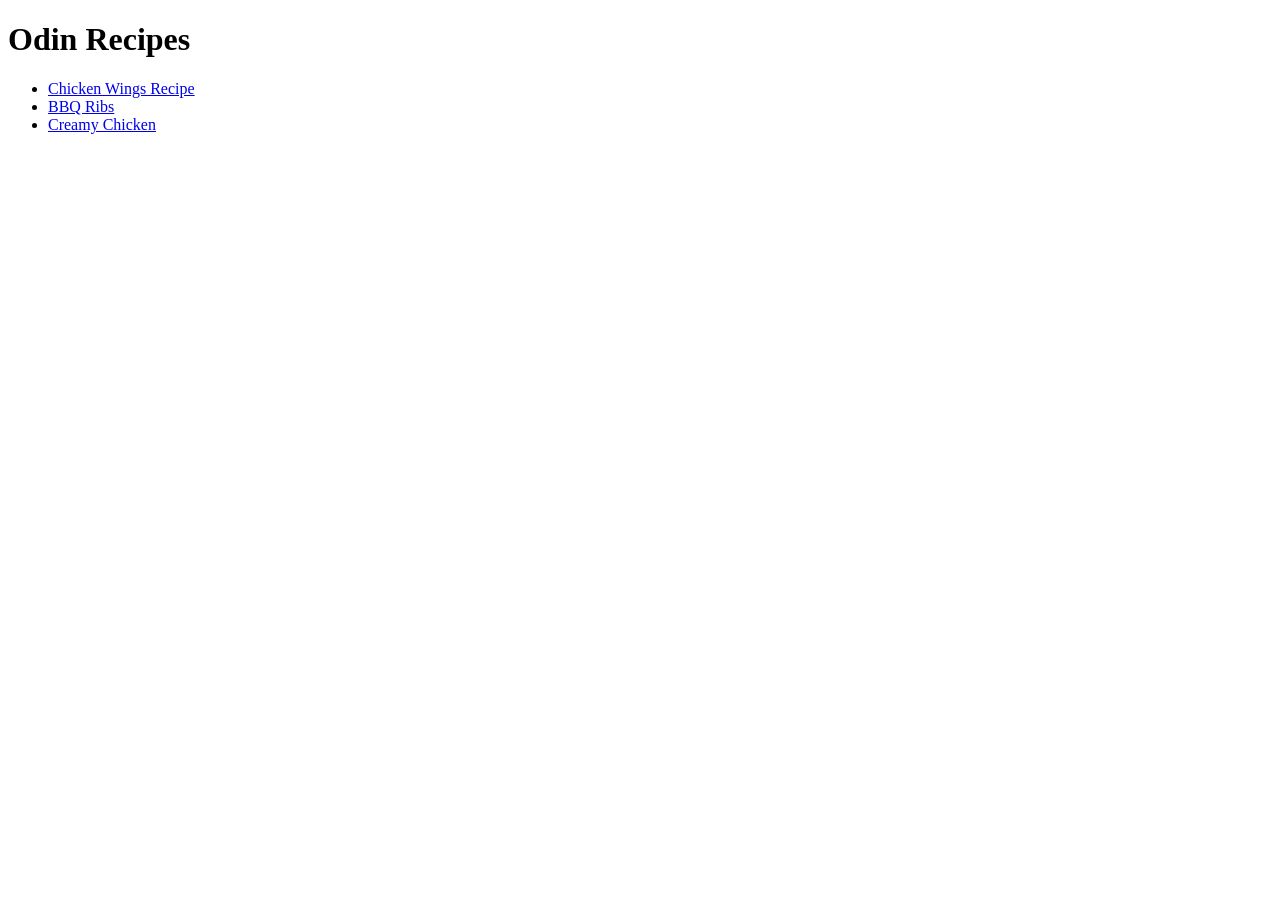
==== index.html @ 3f34fb39 "added the index file and a recipe folder for recipe that will accessed through the index page." ====
<!DOCTYPE html>
<html lang="en">
<head>
    <meta charset="UTF-8">
    <meta name="viewport" content="width=device-width, initial-scale=1.0">
    <title>Odin Recipes</title>
</head>
<body>
    <h1>Odin Recipes</h1>

    <ul>
        <li><a href="./recipes/chicken-wings.html" target="_blank">Chicken Wings Recipe</a></li>
        <li><a href="./recipes/BBQ-ribs.html" target="_blank">BBQ Ribs</a></li>
        <li><a href="./recipes/creamy-chicken.html" target="_blank">Creamy Chicken</a></li>
    </ul>
    
</body>
</html>
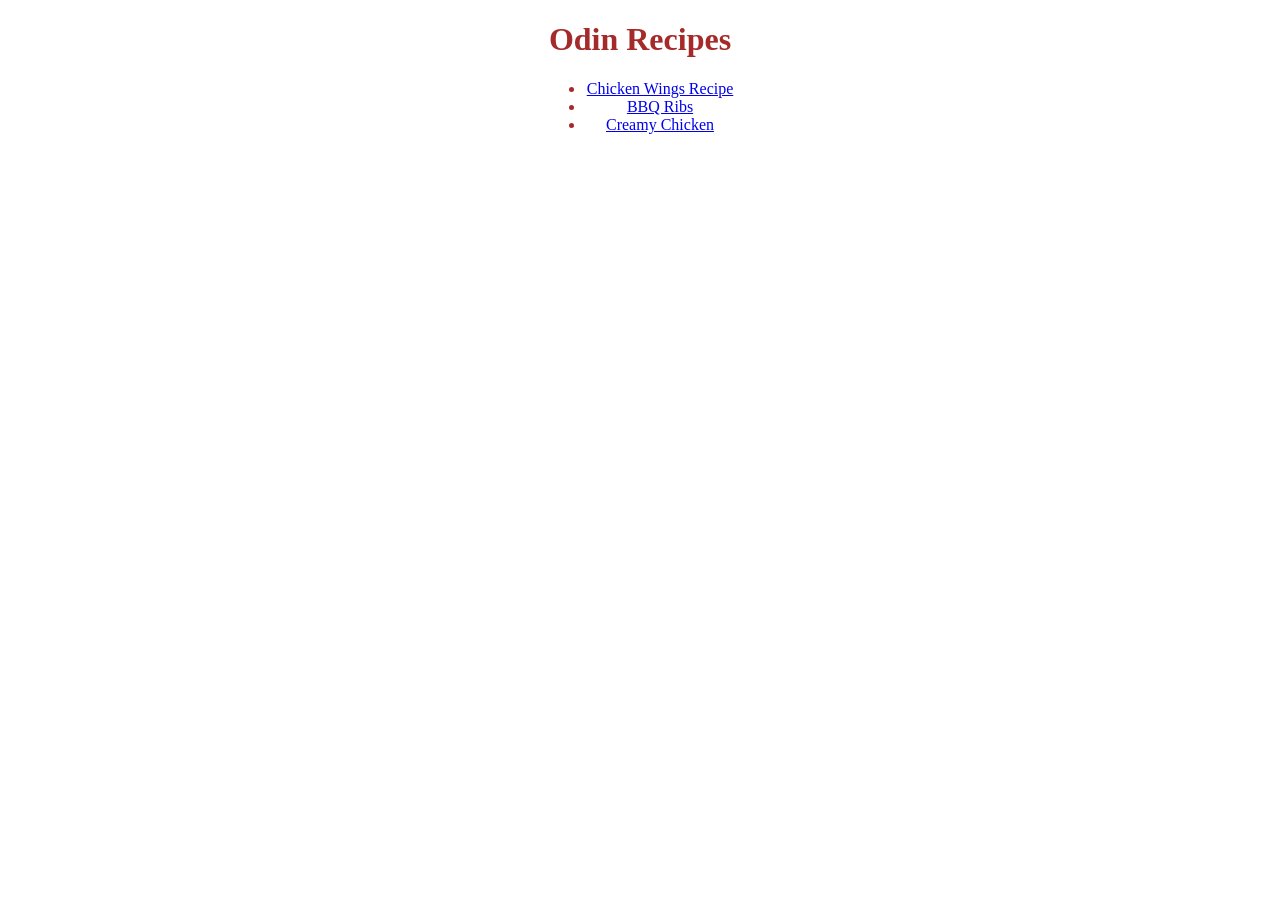
==== commit 4063be9a: "Started centering the titles and recipe lists. Started with the main page and the BBQ ribs recipe pa" ====
--- a/index.html
+++ b/index.html
@@ -3,12 +3,13 @@
 <head>
     <meta charset="UTF-8">
     <meta name="viewport" content="width=device-width, initial-scale=1.0">
+    <link rel="stylesheet" href="./style.css">
     <title>Odin Recipes</title>
 </head>
 <body>
-    <h1>Odin Recipes</h1>
+    <h1 class="recipe-title">Odin Recipes</h1>
 
-    <ul>
+    <ul class="recipe-list">
         <li><a href="./recipes/chicken-wings.html" target="_blank">Chicken Wings Recipe</a></li>
         <li><a href="./recipes/BBQ-ribs.html" target="_blank">BBQ Ribs</a></li>
         <li><a href="./recipes/creamy-chicken.html" target="_blank">Creamy Chicken</a></li>
--- a/style.css
+++ b/style.css
@@ -0,0 +1,9 @@
+.BBQ-ribs-recipe-title, .BBQ-ribs-recipe-list, .recipe-title, .recipe-list {
+    color: brown;
+    text-align: center;
+}
+
+.recipe-list {
+    width: 150px;
+    margin: 0 auto;
+}
